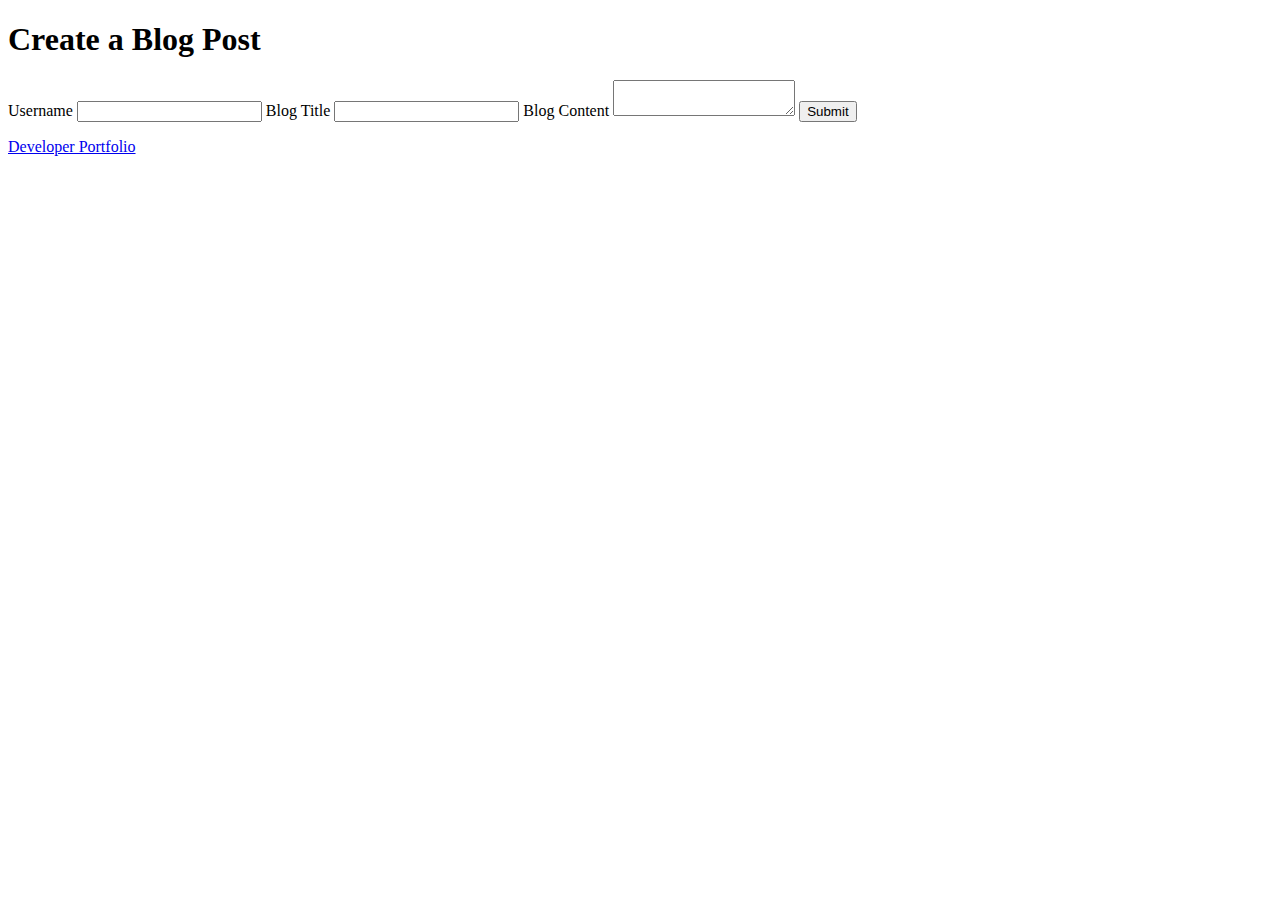
==== index.html @ 32ab7e99 "Add blog creation form with basic structure and styling" ====
<!DOCTYPE html>
<html lang="en">
<head>
    <meta charset="UTF-8">
    <meta name="viewport" content="width=device-width, initial-scale=1.0">
    <title>Personal Blog - Create Post</title>
    <link rel="stylesheet" href="./assets/css/styles.css">
    <link rel="stylesheet" href="./assets/css/form.css">
</head>
<body>
    <header>
        <h1>Create a Blog Post</h1>
    </header>
    <main>
        <form id="blog-form">
            <label for="username">Username</label>
            <input type="text" id="username" required>
            
            <label for="title">Blog Title</label>
            <input type="text" id="title" required>
            
            <label for="content">Blog Content</label>
            <textarea id="content" required></textarea>
            
            <button type="submit">Submit</button>
            <p id="error-message"></p>
        </form>
    </main>
    <footer>
        <p><a href="#">Developer Portfolio</a></p>
    </footer>
    <script src="./assets/js/form.js"></script>
</body>
</html>
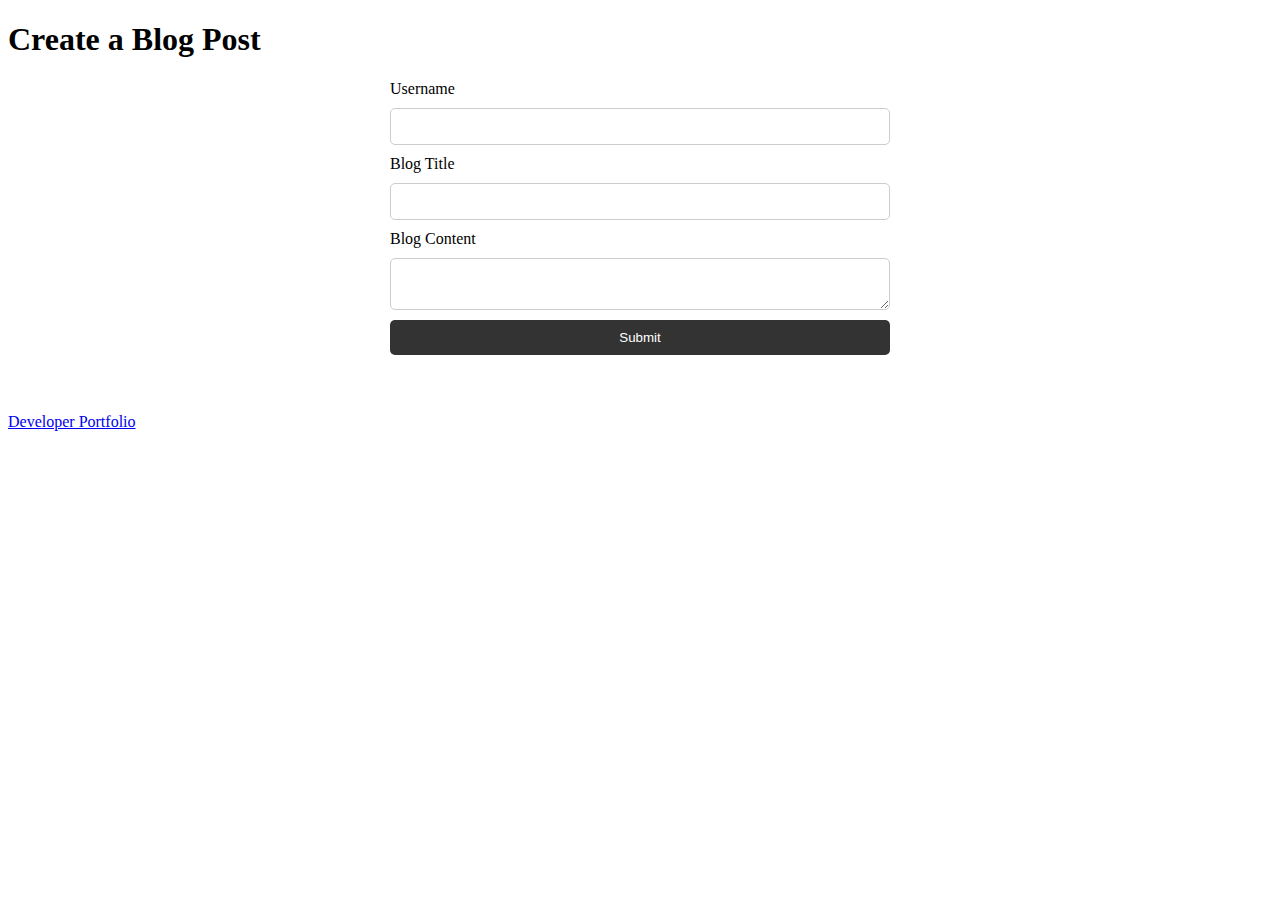
==== commit 98caef29: "developer link updated" ====
--- a/index.html
+++ b/index.html
@@ -27,7 +27,7 @@
         </form>
     </main>
     <footer>
-        <p><a href="#">Developer Portfolio</a></p>
+        <p><a href="https://github.com/yaseminvatan">Developer Portfolio</a></p>
     </footer>
     <script src="./assets/js/form.js"></script>
 </body>
--- a/assets/css/form.css
+++ b/assets/css/form.css
@@ -0,0 +1,24 @@
+form {
+    max-width: 500px;
+    margin: auto;
+    display: flex;
+    flex-direction: column;
+    gap: 10px;
+}
+input, textarea {
+    padding: 10px;
+    border: 1px solid #ccc;
+    border-radius: 5px;
+}
+button {
+    padding: 10px;
+    background-color: #333;
+    color: white;
+    border: none;
+    border-radius: 5px;
+    cursor: pointer;
+}
+#error-message {
+    color: red;
+    text-align: center;
+}
